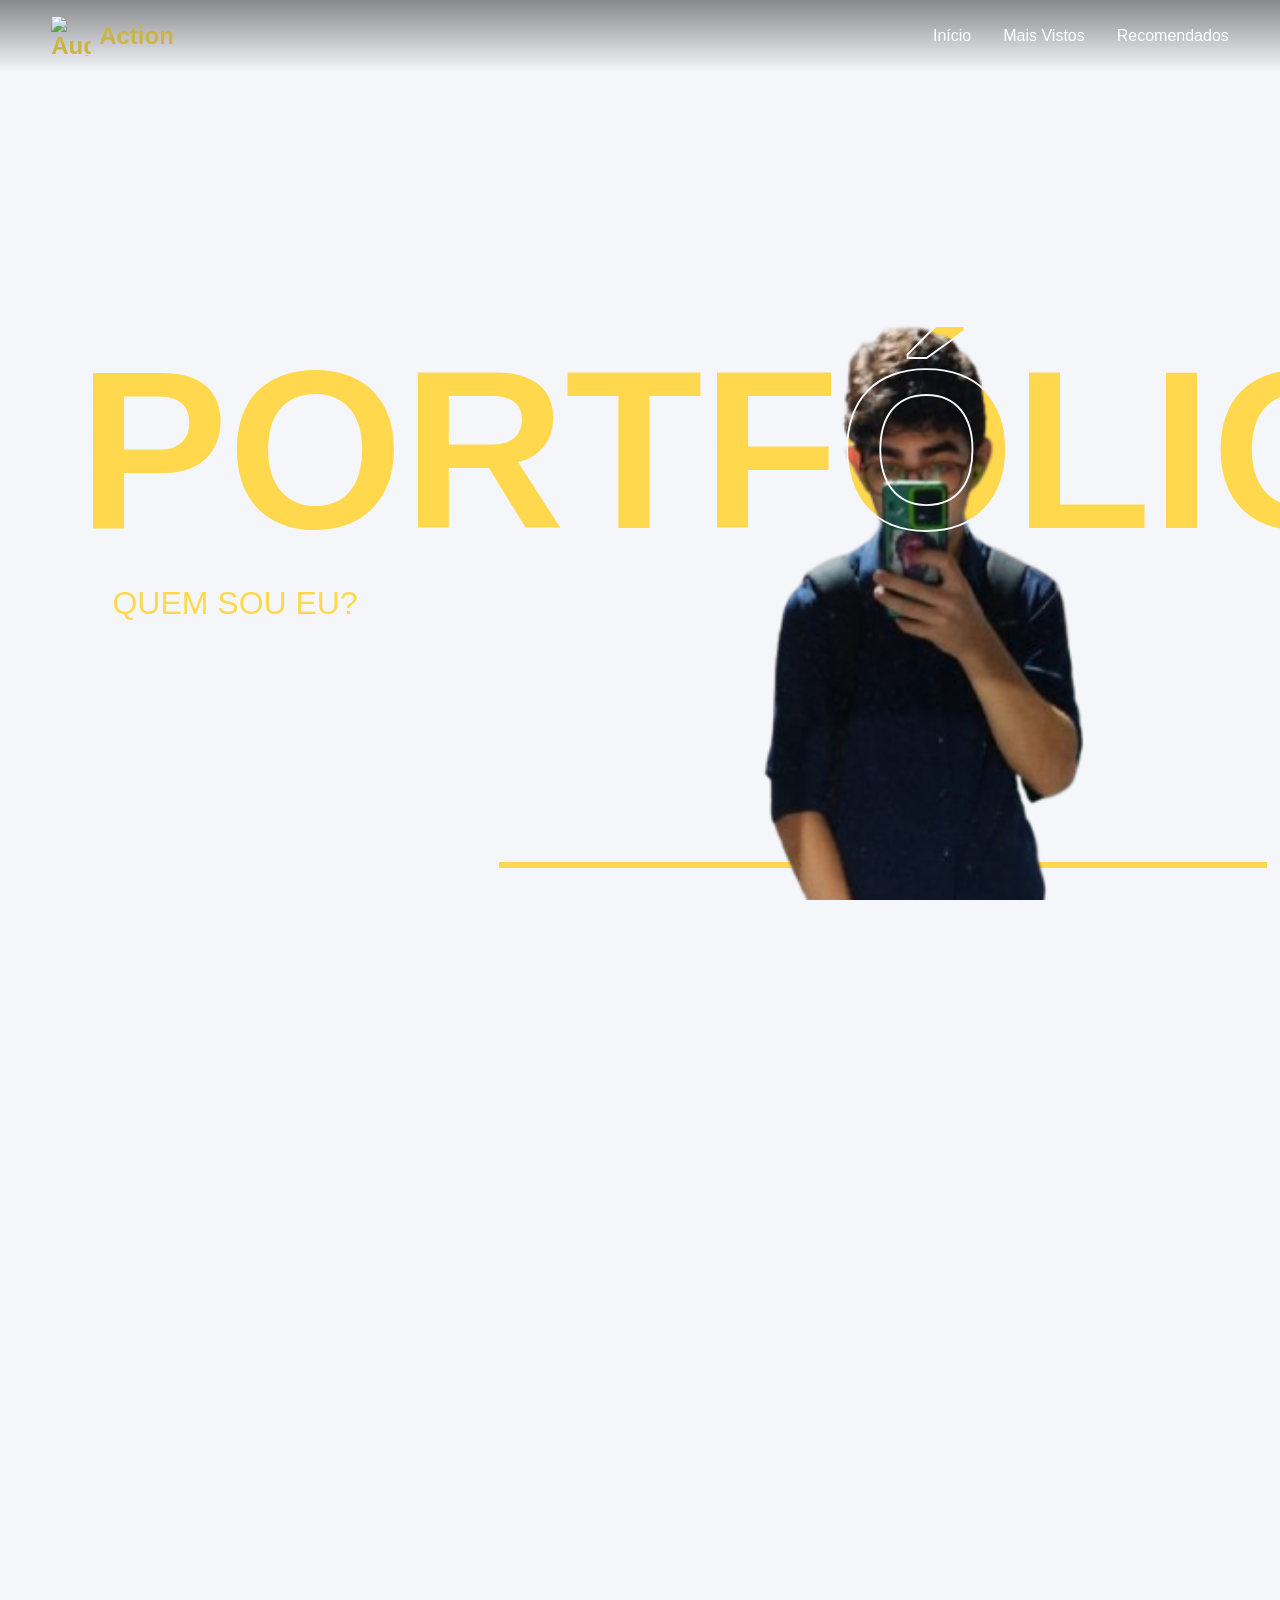
==== index.html @ f776016a "Rename Index.html to index.html" ====
<!DOCTYPE html>
<html lang="pt-BR">
<head>
  <meta charset="UTF-8">
  <meta name="viewport" content="width=device-width, initial-scale=1.0">
  <title>PORTFÓLIO</title>
  <link rel="stylesheet" href="assets/Css/portfolio.css">
  <link rel="shortcut icon" href="assets/Imgs/Logo.png" type="image/x-icon" />
  <link href="https://fonts.googleapis.com/css2?family=Inter:wght@300;400;500;600;700&display=swap" rel="stylesheet">

</head>
<body>

  <header class="cabecalho">
    <div class="container-cabecalho">
        <div class="logo">
            <img src="assets/Imgs/Logo.png" alt="Augustoflix" />
            <span>Action</span>
        </div>
        
        <nav class="navegacao">
            <a href="../Principal.html" class="link-navegacao ativo">Início</a>
            <a href="../Principal.html#mais-vistos" class="link-navegacao">Mais Vistos</a>
            <a href="../Principal.html#recomendados" class="link-navegacao">Recomendados</a>
        </nav>
    </div>
</header>

    <!-- SEÇÃO INICIAL -->
    <section class="inicio">
      <h1 class="letra">PORTFÓLIO</h1>    
      <img src="assets/Imgs/Guilherme Rivero/Imgs/Hero.png" alt="Foto de perfil" class="img-principal">
      <h1 class="contorno">PORTFÓLIO</h1>
      <p class="subtitulo">QUEM SOU EU?</p>
      <hr>
    </section>
  
    <!-- SEÇÃO SOBRE MIM -->
    <section class="apresentacao">
      <div class="sobre">
        <img src="assets/Imgs/Guilherme Rivero/Imgs/Sobre.jpg" alt="Foto de perfil" class="sobre-img">
        <div>
          <h2>SOBRE MIM</h2>
          <ul class="info-lista">
            <li>Guilherme Rivero Pereira Fideles dos Santos</li>
            <li>Nascido em 26/10/2009</li>
            <li>Moro em Caieiras, São Paulo</li>
          </ul>
        </div>
      </div>
      <hr>
    </section>

    <!-- SEÇÃO TECNOLOGIAS -->
    <section class="secao-curiosidades">
      <h1 class="titulo-curiosidades">TECNOLOGIAS</h1>
      <!-- <div class="caixa-curiosidades"> -->
        <section id="stack">
          <hr>
          <div class="carousel">
            <div class="carousel-track">
                <img src="assets/imgs/java.png" class="item">
                <img src="assets/imgs/python.png" class="item">
                <img src="assets/imgs/php.png" class="item">
                <img src="assets/imgs/android.png" class="item">
                <img src="assets/imgs/CSharp.png" class="item">
                <img src="assets/imgs/Figma.png" class="item">
                <img src="assets/imgs/css-3.png" alt="css" class="item">
                <img src="assets/imgs/html-5.png" alt="html" class="item">
                <img src="assets/imgs/github.png" alt="gihub" class="item">
                <img src="assets/Imgs/office.png" alt="office" class="item">
                <img src="assets/imgs/docker.png" class="item">
                <img src="assets/imgs/linux.png" class="item">
                <img src="assets/imgs/postgre.png" class="item">
                <img src="assets/Imgs/MySql.png" alt="mysql" class="item">
                <img src="assets/imgs/java.png" class="item">
                <img src="assets/imgs/python.png" class="item">
                <img src="assets/imgs/php.png" class="item">
                <img src="assets/imgs/android.png" class="item">
                <img src="assets/imgs/CSharp.png" class="item">
                <img src="assets/imgs/Figma.png" class="item">
                <img src="assets/imgs/css-3.png" alt="css" class="item">
                <img src="assets/imgs/html-5.png" alt="html" class="item">
                <img src="assets/imgs/github.png" alt="gihub" class="item">
                <img src="assets/Imgs/office.png" alt="office" class="item">
                <img src="assets/imgs/docker.png" class="item">
                <img src="assets/imgs/linux.png" class="item">
                <img src="assets/imgs/postgre.png" class="item">
                <img src="assets/Imgs/MySql.png" alt="mysql" class="item">
            </div>
          </div>
      
      <!-- </div> -->
      <hr>
    </section>
      
    </section>
    
    <!-- GALERIA -->
    <section class="eu-secao">
  <h2 class="galeria-titulo" id="titulo-visitei">GALERIA</h2>

  <div class="callout-socials-card-layout">
    <div class="callout-socials-card-w"
         style="--x:-35rem; --y:7.3rem; --r:-21deg; --sx:0.7756; --sy:0.7756;">
      <div class="video-stream">
        <img src="assets/Imgs/Guilherme Rivero/Imgs/Anna.jpeg" class="image is-social-card" alt="">
      </div>
    </div>

    <div class="callout-socials-card-w"
         style="--x:-22rem; --y:4rem; --r:-14deg; --sx:0.8498; --sy:0.8498;">
      <div class="video-stream">
        <img src="assets/Imgs/Guilherme Rivero/Imgs/Foz.jpeg" class="image is-social-card" alt="">
      </div>
    </div>

    <div class="callout-socials-card-w"
         style="--x:-11rem; --y:1.3rem; --r:-7deg; --sx:0.9346; --sy:0.9346;">
      <div class="video-stream">
        <img src="assets/Imgs/Guilherme Rivero/Imgs/pirarucu.jpeg" class="image is-social-card" alt="">
      </div>
    </div>

    <div class="callout-socials-card-w"
         style="--x:0rem; --y:0rem; --r:0deg; --sx:1; --sy:1;">
      <div class="video-stream">
        <img src="assets/Imgs/Guilherme Rivero/Imgs/ybyra.jpeg" class="image is-social-card" alt="">
      </div>
    </div>

    <div class="callout-socials-card-w"
         style="--x:11rem; --y:1.3rem; --r:7deg; --sx:0.9346; --sy:0.9346;">
      <div class="video-stream">
        <img src="assets/Imgs/Guilherme Rivero/Imgs/Pacu.jpeg" class="image is-social-card" alt="">
      </div>
    </div>

    <div class="callout-socials-card-w"
         style="--x:22rem; --y:4rem; --r:14deg; --sx:0.8498; --sy:0.8498;">
      <div class="video-stream">
        <img src="assets/Imgs/Guilherme Rivero/Imgs/nsei.jpeg" class="image is-social-card" alt="">
      </div>
    </div>

    <div class="callout-socials-card-w"
         style="--x:35rem; --y:7.3rem; --r:21deg; --sx:0.7756; --sy:0.7756;">
      <div class="video-stream">
        <img src="assets/Imgs/Guilherme Rivero/Imgs/quarteto.jpeg" class="image is-social-card" alt="">
      </div>
    </div>
  </div>

  <hr>
</section>


    <!-- PROJETOS -->
    <section class="galeria-secao">
      <h2 class="galeria-titulo" id="titulo-visitei">JÁ VISITEI:</h2>
      <div class="galeria-container">
        <div class="galeria-item">
          <img src="assets/Imgs/Guilherme Rivero/Imgs/Fronteira.jpg" alt="Tríplice Fronteira">
          <div class="galeria-overlay"><h2>Tríplice Fronteira</h2></div>
        </div>
        <div class="galeria-item">
          <img src="assets/Imgs/Guilherme Rivero/Imgs/Foz.jpg" alt="Foz do Iguaçu">
          <div class="galeria-overlay"><h2>Foz do Iguaçu</h2></div>
        </div>
        <div class="galeria-item">
          <img src="assets/Imgs/Guilherme Rivero/Imgs/Paraguay.jpg" alt="Paraguay">
          <div class="galeria-overlay"><h2>Paraguai</h2></div>
        </div>
        <div class="galeria-item">
          <img src="assets/Imgs/Guilherme Rivero/Imgs/Argentina.jpg" alt="Argentina">
          <div class="galeria-overlay"><h2>Argentina</h2></div>
        </div>
        <div class="galeria-item">
          <img src="assets/Imgs/Guilherme Rivero/Imgs/Goias.jpg" alt="Goiania">
          <div class="galeria-overlay"><h2>Goías</h2></div>
        </div>
          <div class="galeria-item">
          <img src="assets/Imgs/Guilherme Rivero/Imgs/Sul.jpg" alt="Sul do Brasil">
          <div class="galeria-overlay"><h2>Sul do Brasil</h2></div>
        </div>
          <div class="galeria-item">
          <img src="assets/Imgs/Guilherme Rivero/Imgs/Sudeste.jpg" alt="Sudeste do Brasil">
          <div class="galeria-overlay"><h2>Sudeste do Brasil </h2></div>
        </div>
      </div>
      <hr>
    </section>
  

  
  </body>
</html>
---- assets/Css/portfolio.css ----
* {
  margin: 0;
  padding: 0;
  box-sizing: border-box;
}

:root {
  --cor-primaria: #ffd84e;
  --cor-fundo-claro: #f5f6fa;
  --cor-fundo-escuro: #18191b;
  --cor-texto-claro: #f5f6fa;
}

html, body {
  height: 100%;
  scroll-behavior: smooth;
  overflow-x: hidden;
}

body {
  background: var(--cor-fundo-claro);
  font-family: "Poppins", sans-serif;
  overflow-y: scroll;
  scroll-snap-type: y mandatory;
}

.cabecalho {
  position: fixed;
  top: 0;
  left: 0;
  right: 0;
  z-index: 1000;
  background: linear-gradient(180deg, rgba(0, 0, 0, 0.445) 0%, transparent 100%);
}

.container-cabecalho {
  display: flex;
  align-items: center;
  justify-content: space-between;
  padding: 1rem 4%;
  max-width: 1920px;
  margin: 0 auto;
}

.logo {
  display: flex;
  align-items: center;
  gap: 0.5rem;
  font-size: 1.5rem;
  font-weight: 700;
  color: #CBB444;
}

.logo img {
  width: 2.5rem;
  height: 2.5rem;
  border-radius: 4px;
}

.navegacao {
  display: flex;
  gap: 2rem;
  margin-left: 2rem;
}

.link-navegacao {
  color: #ffffff;
  text-decoration: none;
  font-weight: 500;
  transition: color 0.3s ease;
  position: relative;
  
}

.link-navegacao:hover {
  color: #CBB444;
  transform: translateY(-2px);
}

.acoes-cabecalho {
  display: flex;
  align-items: center;
  gap: 1rem;
}

.menu-perfil {
  position: relative;
  cursor: pointer;
}

.imagem-perfil {
  width: 2rem;
  height: 2rem;
  border-radius: 4px;
}

.imagem-perfil:hover {
  box-shadow: 0 0 10px #CBB444;
}

.opcoes-perfil {
  position: absolute;
  top: 100%;
  right: 0;
  background-color: rgba(0, 0, 0, 0.9);
  border-radius: 6px;
  padding: 0.5rem 0;
  min-width: 150px;
  opacity: 0;
  visibility: hidden;
  transform: translateY(-10px);
  transition: all 0.3s ease;
}

.menu-perfil:hover .opcoes-perfil {
  opacity: 1;
  visibility: visible;
  transform: translateY(0);
}

.opcoes-perfil a {
  display: block;
  padding: 0.75rem 1rem;
  color: #ffffff;
  text-decoration: none;
  transition: all 0.3s ease;
}

.opcoes-perfil a:hover {
  background-color: rgba(255, 255, 255, 0.1);
}

/* ===== SEÇÕES ===== */
section {
  scroll-snap-align: start;
  scroll-snap-stop: always;
  min-height: 100vh;
  height: 100vh;
  position: relative;
  display: flex;
  flex-direction: column;
  justify-content: center;
}

hr {
  border: none;
  height: 0.37rem;
  background-color: var(--cor-primaria);
  width: 60%;
  margin: 0 auto;
  position: absolute;
  bottom: 2rem;
  left: 69%;
  transform: translateX(-50%);
}

/* ===== SEÇÃO INICIAL ===== */
.inicio {
  position: relative;
  text-align: center;
  background: var(--cor-fundo-claro);
}

.letra {
  position: absolute;
  color: var(--cor-primaria);
  font-size: 14.3rem;
  font-weight: 800;
  left: 6%;
  top: 50%;
  transform: translateY(-50%);
  z-index: 1;
  letter-spacing: -0.18rem;
  line-height: 1;
}

.img-principal {
  position: absolute;
  right: 0;
  bottom: 0;
  width: 55%;
  height: auto;
  object-fit: cover;
  border-radius: 0 0 50px 0;
  z-index: 2;
}

.contorno {
  position: absolute;
  font-size: 14.3rem;
  font-weight: 800;
  left: 6%;
  top: 50%;
  transform: translateY(-50%);
  color: transparent;
  -webkit-text-stroke: 0.12rem var(--cor-fundo-claro);
  z-index: 3;
  letter-spacing: -0.18rem;
  line-height: 1;
}

.subtitulo {
  position: absolute;
  left: 8%;
  top: 65%;
  font-size: 2rem;
  font-weight: 100px;
  text-indent: 10px;
  color: #FFD84E;
}

/* ===== SEÇÃO SOBRE ===== */
.apresentacao {
  background-color: var(--cor-fundo-escuro);
  padding: 6.25rem 8%;
}

.sobre {
  display: flex;
  align-items: center;
  justify-content: space-between;
  width: 100%;
  max-width: 75rem;
  margin: 0 auto;
  flex-wrap: wrap;
  gap: 3rem;
}

.sobre-img {
  width: 32.5rem;
  height: 32.5rem;
  object-fit: cover;
  border-radius: 50%;
  box-shadow: 0 0 1.25rem rgba(0, 0, 0, 0.4);
}

.sobre h2 {
  color: var(--cor-primaria);
  font-size: 6rem;
  font-weight: 800;
  letter-spacing: 0.06rem;
}

.info-lista {
  color: var(--cor-texto-claro);
  font-size: 1.5rem;
  list-style: none;
  display: flex;
  flex-direction: column;
  gap: 1.5rem;
  margin-top: 2rem;
}

.info-lista li {
  padding-left: 2rem;
  position: relative;
}

.info-lista li::before {
  content: "▸";
  color: var(--cor-primaria);
  position: absolute;
  left: 0;
  font-weight: bold;
}

/* ===== CURIOSIDADES ===== */
.curioso-lista {
  color: var(--cor-fundo-escuro);
  font-size: 1.5rem;
  list-style: none;
  display: flex;
  flex-direction: column;
  gap: 0.5rem;
}

.curioso-lista li {
  padding-left: 2rem;
  position: relative;
}

.curioso-lista li::before {
  content: "▸";
  color: var(--cor-primaria);
  position: absolute;
  left: 0;
  font-weight: bold;
}

.secao-curiosidades {
  background-color: var(--cor-fundo-claro);
  display: flex;
  flex-direction: column;
  justify-content: flex-end;
  align-items: center;
  padding: 4rem 2rem;
}

.caixa-curiosidades {
  width: 100%;
  max-width: 75rem;
  align-items: flex-end;
  position: relative;

}

.conteudo-curiosidades {
  font-size: 1.25rem;
  color: var(--cor-fundo-escuro);
  line-height: 1.8;
  max-width: 50rem;
  margin-bottom: 17rem;
  align-self: flex-start;
  z-index: 2;
  position: relative;
}


.titulo-curiosidades {
  font-size: 10rem;
  font-weight: 700;
  color: transparent;
  -webkit-text-stroke: 0.18rem var(--cor-primaria);
  letter-spacing: 0.31rem;
  position: absolute;
  bottom: 76px;
  left: 650px;
  z-index: 1;
  line-height: 1;
}

.grid {
    display: grid;
    grid-template-columns: repeat(4, 1fr);
    gap: 15px;
    max-width: 800px;
    margin: 20px auto;
}

.item {
    padding: 10px;
    border-radius: 10px;
    flex-shrink: 0;
}   

.carousel {
    overflow: hidden;
    max-width: 68%;
    margin: 20px auto;
    
}

@keyframes scroll-right {
    0% { transform: translateX(0); }
    100% { transform: translateX(-50%); }
}

.carousel-track {
    display: flex;
    gap: 15px;
    width: max-content;
    animation: scroll-right 20s linear infinite;
    
}


.carousel .item {
    width: 200px;
} 

/* ===== FOTOS ===== */
.eu-secao {
  display: flex;
  justify-content: center;
  align-items: center;
  flex-direction: column;
}

.galeria-titulo {
  margin-bottom: 2rem;
  text-align: center;
}

/* layout com perspectiva 3D */
.callout-socials-card-layout {
  position: relative;
  display: flex;
  justify-content: center;
  align-items: center;
  width: 100%;
  max-width: 80rem;
  height: 36rem;
  perspective: 1000px;       /* ESSENCIAL: cria profundidade 3D */
  -webkit-perspective: 1000px;
  overflow: visible;         /* permitir que elementos "venham pra frente" */
}

/* card wrapper — usa variáveis para posição/rotação/scale */
.callout-socials-card-w {
  position: absolute;
  width: 30rem;
  height: 35rem;
  border-radius: 3rem;
  overflow: hidden;
  cursor: pointer;
  backface-visibility: hidden;
  will-change: transform, filter;
  transform-style: preserve-3d;
  transition:
    transform 0.8s cubic-bezier(0.22, 1, 0.36, 1),
    filter 0.35s ease,
    box-shadow 0.35s ease,
    z-index 0s; 
  transform:
    translate(var(--x, 0), var(--y, 0))
    rotate(var(--r, 0))
    scale(var(--sx, 1), var(--sy, 1));
  box-shadow: 0 6px 18px rgba(0,0,0,0.08);
}

.image.is-social-card {
  position: absolute;
  inset: 0;
  width: 100%;
  height: 100%;
  object-fit: cover;
  border-radius: 3rem;
  display: block;
}

/* variáveis de posição/rotação/scale no hover */
.callout-socials-card-w:hover {
  transform:
    translate(var(--x, 0), var(--y, 0))
    rotate(var(--r, 0))
    scale(calc(var(--sx, 1) * 1.0), calc(var(--sy, 1) * 1.0))
    translateZ(220px)
    rotateY(6deg);
  filter: brightness(1.12);
  z-index: 999; 
  box-shadow: 0 28px 60px rgba(0,0,0,0.28);
  transition-timing-function: cubic-bezier(0.18, 0.9, 0.32, 1);
}

.callout-socials-card-layout:hover .callout-socials-card-w:not(:hover) {
  transform:
    translate(var(--x, 0), var(--y, 0))
    rotate(var(--r, 0))
    scale(calc(var(--sx, 1) * 0.92), calc(var(--sy, 1) * 0.92))
    translateZ(0);
  filter: brightness(0.72);
  z-index: 1;
  box-shadow: 0 6px 22px rgba(0,0,0,0.08);
}

.video-stream {
  position: absolute;
  inset: 0;
}


/* ===== GALERIAS ===== */
.galeria-secao {
  background-color: var(--cor-fundo-escuro);
  padding: 4rem 8%;
  display: flex;
  flex-direction: column;
  justify-content: center;
  align-items: center;
}

.galeria-titulo {
  font-size: 6rem;
  font-weight: 800;
  color: transparent;
  -webkit-text-stroke: 0.18rem var(--cor-primaria);
  letter-spacing: 0.31rem;
  text-align: center;
  position: relative;
  z-index: 2;
}

#titulo-visitei{
  margin-bottom: 3rem;
}
#titulo-visitar{
  margin-top: 4.5rem;
}
.galeria-container {
  display: grid;
  grid-template-columns: repeat(auto-fit, minmax(15rem, 1fr));
  gap: 2rem;
  width: 100%;
  max-width: 75rem;
  padding-bottom: 5rem;
}

.galeria-item {
  position: relative;
  overflow: hidden;
  border-radius: 1rem;
  aspect-ratio: 16/9;
  cursor: pointer;
  transition: transform 0.3s ease;
}

.galeria-item img {
  width: 100%;
  height: 100%;
  object-fit: cover;
}
#galeria-visitar{
  margin-top: 1rem;
}

#visitar {
  margin-top: 2rem;
  background-color: var(--cor-fundo-claro);
}

.galeria-overlay {
  position: absolute;
  inset: 0;
  background: #cbb44476;
  display: flex;
  align-items: center;
  justify-content: center;
  opacity: 0;
  transition: opacity 0.3s ease;
}

.galeria-item:hover .galeria-overlay {
  opacity: 1;
}

.galeria-overlay h2 {
  color: var(--cor-fundo-claro);
}

/* ===== SCROLLBAR ===== */
::-webkit-scrollbar {
  width: 0.625rem;
}

::-webkit-scrollbar-track {
  background: var(--cor-fundo-escuro);
}

::-webkit-scrollbar-thumb {
  background: var(--cor-primaria);
  border-radius: 0.25rem;
}

/* ===== RESPONSIVIDADE ===== */
@media (max-width: 768px) {
  .sobre {
    flex-direction: column;
    text-align: center;
  }

  .info-lista {
    align-items: center;
  }

  .info-lista li {
    padding-left: 0;
  }

  .info-lista li::before {
    display: none;
  }

  hr {
    width: 80%;
  }

  .subtitulo {
    left: 50%;
    transform: translateX(-50%);
    text-align: center;
  }
}
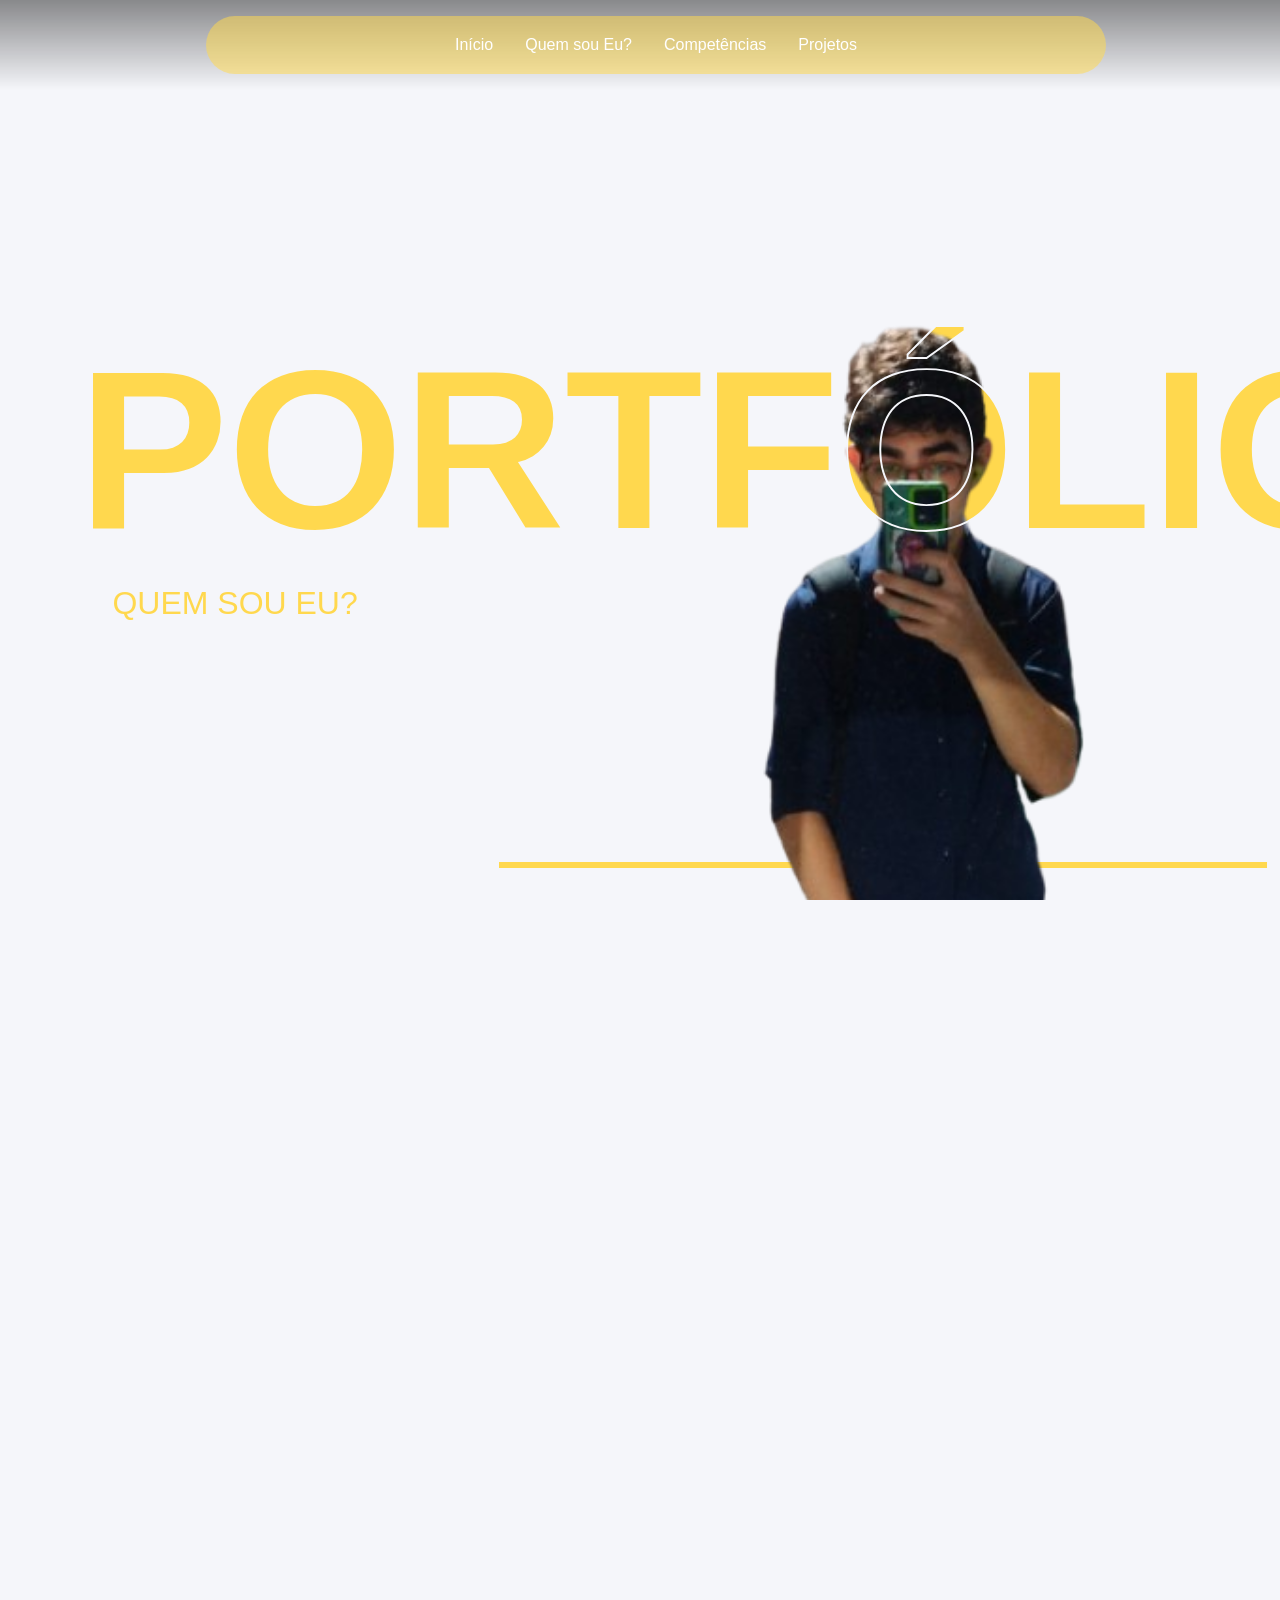
==== commit 89fbb2d2: "Alterando sections e css" ====
--- a/index.html
+++ b/index.html
@@ -13,21 +13,17 @@
 
   <header class="cabecalho">
     <div class="container-cabecalho">
-        <div class="logo">
-            <img src="assets/Imgs/Logo.png" alt="Augustoflix" />
-            <span>Action</span>
-        </div>
-        
         <nav class="navegacao">
-            <a href="../Principal.html" class="link-navegacao ativo">Início</a>
-            <a href="../Principal.html#mais-vistos" class="link-navegacao">Mais Vistos</a>
-            <a href="../Principal.html#recomendados" class="link-navegacao">Recomendados</a>
+            <a href="#inicio" class="link-navegacao ativo">Início</a>
+            <a href="#apresentacao" class="link-navegacao">Quem sou Eu?</a>
+            <a href="#competencias" class="link-navegacao">Competências</a>
+            <a href="#projetos" class="link-navegacao">Projetos</a>
         </nav>
     </div>
 </header>
 
     <!-- SEÇÃO INICIAL -->
-    <section class="inicio">
+    <section id="inicio">
       <h1 class="letra">PORTFÓLIO</h1>    
       <img src="assets/Imgs/Guilherme Rivero/Imgs/Hero.png" alt="Foto de perfil" class="img-principal">
       <h1 class="contorno">PORTFÓLIO</h1>
@@ -36,7 +32,7 @@
     </section>
   
     <!-- SEÇÃO SOBRE MIM -->
-    <section class="apresentacao">
+    <section id="apresentacao">
       <div class="sobre">
         <img src="assets/Imgs/Guilherme Rivero/Imgs/Sobre.jpg" alt="Foto de perfil" class="sobre-img">
         <div>
@@ -44,154 +40,88 @@
           <ul class="info-lista">
             <li>Guilherme Rivero Pereira Fideles dos Santos</li>
             <li>Nascido em 26/10/2009</li>
-            <li>Moro em Caieiras, São Paulo</li>
+            <li>Estudo Administração e Desenvolvimento de Sistemas à 2 anos</li>
           </ul>
         </div>
       </div>
       <hr>
     </section>
 
-    <!-- SEÇÃO TECNOLOGIAS -->
-    <section class="secao-curiosidades">
-      <h1 class="titulo-curiosidades">TECNOLOGIAS</h1>
-      <!-- <div class="caixa-curiosidades"> -->
-        <section id="stack">
-          <hr>
-          <div class="carousel">
-            <div class="carousel-track">
-                <img src="assets/imgs/java.png" class="item">
-                <img src="assets/imgs/python.png" class="item">
-                <img src="assets/imgs/php.png" class="item">
-                <img src="assets/imgs/android.png" class="item">
-                <img src="assets/imgs/CSharp.png" class="item">
-                <img src="assets/imgs/Figma.png" class="item">
-                <img src="assets/imgs/css-3.png" alt="css" class="item">
-                <img src="assets/imgs/html-5.png" alt="html" class="item">
-                <img src="assets/imgs/github.png" alt="gihub" class="item">
-                <img src="assets/Imgs/office.png" alt="office" class="item">
-                <img src="assets/imgs/docker.png" class="item">
-                <img src="assets/imgs/linux.png" class="item">
-                <img src="assets/imgs/postgre.png" class="item">
-                <img src="assets/Imgs/MySql.png" alt="mysql" class="item">
-                <img src="assets/imgs/java.png" class="item">
-                <img src="assets/imgs/python.png" class="item">
-                <img src="assets/imgs/php.png" class="item">
-                <img src="assets/imgs/android.png" class="item">
-                <img src="assets/imgs/CSharp.png" class="item">
-                <img src="assets/imgs/Figma.png" class="item">
-                <img src="assets/imgs/css-3.png" alt="css" class="item">
-                <img src="assets/imgs/html-5.png" alt="html" class="item">
-                <img src="assets/imgs/github.png" alt="gihub" class="item">
-                <img src="assets/Imgs/office.png" alt="office" class="item">
-                <img src="assets/imgs/docker.png" class="item">
-                <img src="assets/imgs/linux.png" class="item">
-                <img src="assets/imgs/postgre.png" class="item">
-                <img src="assets/Imgs/MySql.png" alt="mysql" class="item">
-            </div>
-          </div>
+<!-- SEÇÃO TECNOLOGIAS -->
+<section id="competencias">
+  <h1 class="titulo-curiosidades">TECNOLOGIAS</h1>
+  <!-- <div class="caixa-curiosidades"> -->
+  <section id="stack">
+    <hr>
+    <div class="carousel">
+      <div class="carousel-track">
+        <img src="assets/Imgs/java.png" class="item">
+        <img src="assets/Imgs/python.png" class="item">
+        <img src="assets/Imgs/php.png" class="item">
+        <img src="assets/Imgs/android.png" class="item">
+        <img src="assets/Imgs/CSharp.png" class="item">
+        <img src="assets/Imgs/Figma.png" class="item">
+        <img src="assets/Imgs/css-3.png" alt="css" class="item">
+        <img src="assets/Imgs/html-5.png" alt="html" class="item">
+        <img src="assets/Imgs/github.png" alt="gihub" class="item">
+        <img src="assets/Imgs/office.png" alt="office" class="item">
+        <img src="assets/Imgs/docker.png" class="item">
+        <img src="assets/Imgs/linux.png" class="item">
+        <img src="assets/Imgs/postgre.png" class="item">
+        <img src="assets/Imgs/MySql.png" alt="mysql" class="item">
+        <img src="assets/Imgs/java.png" class="item">
+        <img src="assets/Imgs/python.png" class="item">
+        <img src="assets/Imgs/php.png" class="item">
+        <img src="assets/Imgs/android.png" class="item">
+        <img src="assets/Imgs/CSharp.png" class="item">
+        <img src="assets/Imgs/Figma.png" class="item">
+        <img src="assets/Imgs/css-3.png" alt="css" class="item">
+        <img src="assets/Imgs/html-5.png" alt="html" class="item">
+        <img src="assets/Imgs/github.png" alt="gihub" class="item">
+        <img src="assets/Imgs/office.png" alt="office" class="item">
+        <img src="assets/Imgs/docker.png" class="item">
+        <img src="assets/Imgs/linux.png" class="item">
+        <img src="assets/Imgs/postgre.png" class="item">
+        <img src="assets/Imgs/MySql.png" alt="mysql" class="item">
+      </div>
+    </div>
       
-      <!-- </div> -->
-      <hr>
-    </section>
+    <!-- </div> -->
+    <hr>
+  </section>
       
-    </section>
+</section>
     
     <!-- GALERIA -->
-    <section class="eu-secao">
-  <h2 class="galeria-titulo" id="titulo-visitei">GALERIA</h2>
-
+<section id="projetos">
+  <h2 class="galeria-titulo" id="titulo-visitei">PROJETOS</h2>
   <div class="callout-socials-card-layout">
     <div class="callout-socials-card-w"
-         style="--x:-35rem; --y:7.3rem; --r:-21deg; --sx:0.7756; --sy:0.7756;">
+         style="--x:22rem; --y:7.3rem; --r:14deg; --sx:0.7756; --sy:0.7756;">
       <div class="video-stream">
-        <img src="assets/Imgs/Guilherme Rivero/Imgs/Anna.jpeg" class="image is-social-card" alt="">
+        <img src="" class="image is-social-card" alt="">
       </div>
     </div>
 
     <div class="callout-socials-card-w"
          style="--x:-22rem; --y:4rem; --r:-14deg; --sx:0.8498; --sy:0.8498;">
       <div class="video-stream">
-        <img src="assets/Imgs/Guilherme Rivero/Imgs/Foz.jpeg" class="image is-social-card" alt="">
+        <img src="" class="image is-social-card" alt="">
       </div>
     </div>
 
     <div class="callout-socials-card-w"
-         style="--x:-11rem; --y:1.3rem; --r:-7deg; --sx:0.9346; --sy:0.9346;">
+         style="--x:-1deg; --y:1.3rem; --r:-0deg; --sx:0.9346; --sy:0.9346;">
       <div class="video-stream">
-        <img src="assets/Imgs/Guilherme Rivero/Imgs/pirarucu.jpeg" class="image is-social-card" alt="">
-      </div>
-    </div>
-
-    <div class="callout-socials-card-w"
-         style="--x:0rem; --y:0rem; --r:0deg; --sx:1; --sy:1;">
-      <div class="video-stream">
-        <img src="assets/Imgs/Guilherme Rivero/Imgs/ybyra.jpeg" class="image is-social-card" alt="">
-      </div>
-    </div>
-
-    <div class="callout-socials-card-w"
-         style="--x:11rem; --y:1.3rem; --r:7deg; --sx:0.9346; --sy:0.9346;">
-      <div class="video-stream">
-        <img src="assets/Imgs/Guilherme Rivero/Imgs/Pacu.jpeg" class="image is-social-card" alt="">
-      </div>
-    </div>
-
-    <div class="callout-socials-card-w"
-         style="--x:22rem; --y:4rem; --r:14deg; --sx:0.8498; --sy:0.8498;">
-      <div class="video-stream">
-        <img src="assets/Imgs/Guilherme Rivero/Imgs/nsei.jpeg" class="image is-social-card" alt="">
-      </div>
-    </div>
-
-    <div class="callout-socials-card-w"
-         style="--x:35rem; --y:7.3rem; --r:21deg; --sx:0.7756; --sy:0.7756;">
-      <div class="video-stream">
-        <img src="assets/Imgs/Guilherme Rivero/Imgs/quarteto.jpeg" class="image is-social-card" alt="">
+        <img src="" class="image is-social-card" alt="">
       </div>
     </div>
   </div>
-
   <hr>
 </section>
+<footer>
 
-
-    <!-- PROJETOS -->
-    <section class="galeria-secao">
-      <h2 class="galeria-titulo" id="titulo-visitei">JÁ VISITEI:</h2>
-      <div class="galeria-container">
-        <div class="galeria-item">
-          <img src="assets/Imgs/Guilherme Rivero/Imgs/Fronteira.jpg" alt="Tríplice Fronteira">
-          <div class="galeria-overlay"><h2>Tríplice Fronteira</h2></div>
-        </div>
-        <div class="galeria-item">
-          <img src="assets/Imgs/Guilherme Rivero/Imgs/Foz.jpg" alt="Foz do Iguaçu">
-          <div class="galeria-overlay"><h2>Foz do Iguaçu</h2></div>
-        </div>
-        <div class="galeria-item">
-          <img src="assets/Imgs/Guilherme Rivero/Imgs/Paraguay.jpg" alt="Paraguay">
-          <div class="galeria-overlay"><h2>Paraguai</h2></div>
-        </div>
-        <div class="galeria-item">
-          <img src="assets/Imgs/Guilherme Rivero/Imgs/Argentina.jpg" alt="Argentina">
-          <div class="galeria-overlay"><h2>Argentina</h2></div>
-        </div>
-        <div class="galeria-item">
-          <img src="assets/Imgs/Guilherme Rivero/Imgs/Goias.jpg" alt="Goiania">
-          <div class="galeria-overlay"><h2>Goías</h2></div>
-        </div>
-          <div class="galeria-item">
-          <img src="assets/Imgs/Guilherme Rivero/Imgs/Sul.jpg" alt="Sul do Brasil">
-          <div class="galeria-overlay"><h2>Sul do Brasil</h2></div>
-        </div>
-          <div class="galeria-item">
-          <img src="assets/Imgs/Guilherme Rivero/Imgs/Sudeste.jpg" alt="Sudeste do Brasil">
-          <div class="galeria-overlay"><h2>Sudeste do Brasil </h2></div>
-        </div>
-      </div>
-      <hr>
-    </section>
-  
-
+</footer>
   
   </body>
 </html>
--- a/assets/Css/portfolio.css
+++ b/assets/Css/portfolio.css
@@ -24,8 +24,11 @@
   scroll-snap-type: y mandatory;
 }
 
+
 .cabecalho {
   position: fixed;
+  display: flex;
+  align-items: center;
   top: 0;
   left: 0;
   right: 0;
@@ -42,25 +45,17 @@
   margin: 0 auto;
 }
 
-.logo {
-  display: flex;
-  align-items: center;
-  gap: 0.5rem;
-  font-size: 1.5rem;
-  font-weight: 700;
-  color: #CBB444;
-}
-
-.logo img {
-  width: 2.5rem;
-  height: 2.5rem;
-  border-radius: 4px;
-}
 
 .navegacao {
   display: flex;
   gap: 2rem;
   margin-left: 2rem;
+  background-color: #ffd94e85;
+  justify-content: center;
+  transition: background-color 0.9s ease, backdrop-filter 0.6s ease, border-bottom-color 0.6s ease;
+  padding: 20px 30px;
+  width: 900px;
+  border-radius: 100px;
 }
 
 .link-navegacao {
@@ -69,7 +64,9 @@
   font-weight: 500;
   transition: color 0.3s ease;
   position: relative;
-  
+  display: flex;
+  align-items: center;
+  text-align: center;
 }
 
 .link-navegacao:hover {
@@ -77,58 +74,9 @@
   transform: translateY(-2px);
 }
 
-.acoes-cabecalho {
-  display: flex;
-  align-items: center;
-  gap: 1rem;
-}
-
-.menu-perfil {
-  position: relative;
-  cursor: pointer;
-}
-
-.imagem-perfil {
-  width: 2rem;
-  height: 2rem;
-  border-radius: 4px;
-}
-
-.imagem-perfil:hover {
-  box-shadow: 0 0 10px #CBB444;
-}
-
-.opcoes-perfil {
-  position: absolute;
-  top: 100%;
-  right: 0;
-  background-color: rgba(0, 0, 0, 0.9);
-  border-radius: 6px;
-  padding: 0.5rem 0;
-  min-width: 150px;
-  opacity: 0;
-  visibility: hidden;
-  transform: translateY(-10px);
-  transition: all 0.3s ease;
-}
-
-.menu-perfil:hover .opcoes-perfil {
-  opacity: 1;
-  visibility: visible;
-  transform: translateY(0);
-}
-
-.opcoes-perfil a {
-  display: block;
-  padding: 0.75rem 1rem;
-  color: #ffffff;
-  text-decoration: none;
-  transition: all 0.3s ease;
-}
-
-.opcoes-perfil a:hover {
-  background-color: rgba(255, 255, 255, 0.1);
-}
+
+
+
 
 /* ===== SEÇÕES ===== */
 section {
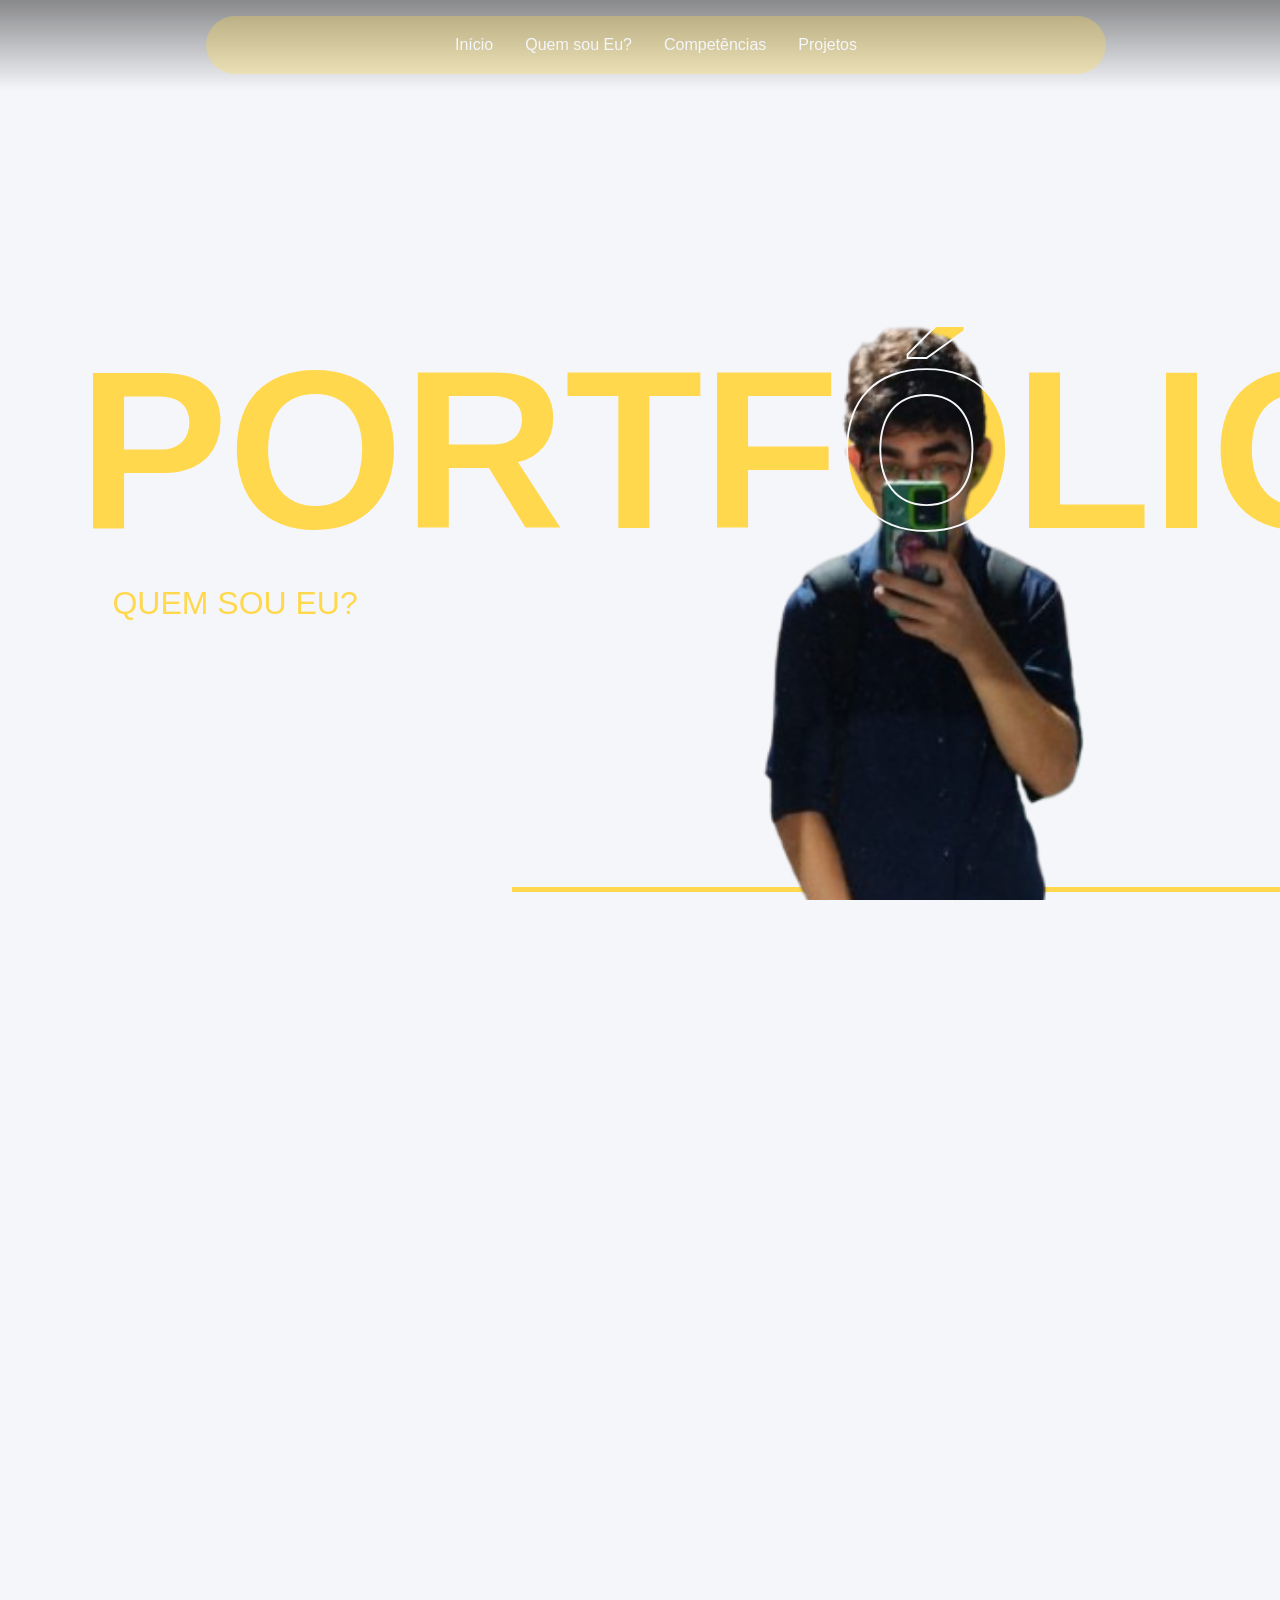
==== commit bd4fc799: "Arrumando ids, cores e css" ====
--- a/index.html
+++ b/index.html
@@ -35,12 +35,12 @@
     <section id="apresentacao">
       <div class="sobre">
         <img src="assets/Imgs/Guilherme Rivero/Imgs/Sobre.jpg" alt="Foto de perfil" class="sobre-img">
-        <div>
+        <div class="informacoes-sobre">
           <h2>SOBRE MIM</h2>
           <ul class="info-lista">
             <li>Guilherme Rivero Pereira Fideles dos Santos</li>
             <li>Nascido em 26/10/2009</li>
-            <li>Estudo Administração e Desenvolvimento de Sistemas à 2 anos</li>
+            <li>Estudo Administração e Desenvolvimento de Sistemas há 2 anos</li>
           </ul>
         </div>
       </div>
@@ -49,9 +49,12 @@
 
 <!-- SEÇÃO TECNOLOGIAS -->
 <section id="competencias">
-  <h1 class="titulo-curiosidades">TECNOLOGIAS</h1>
+  
   <!-- <div class="caixa-curiosidades"> -->
   <section id="stack">
+    <div class="sobreposicao">
+      <h1 class="titulo-competencias">COMPETÊNCIAS</h1>
+    </div>
     <hr>
     <div class="carousel">
       <div class="carousel-track">
--- a/assets/Css/portfolio.css
+++ b/assets/Css/portfolio.css
@@ -5,7 +5,8 @@
 }
 
 :root {
-  --cor-primaria: #ffd84e;
+  --cor-primaria: #FFD84E;
+  --cor-secundaria: #fff5c5;
   --cor-fundo-claro: #f5f6fa;
   --cor-fundo-escuro: #18191b;
   --cor-texto-claro: #f5f6fa;
@@ -50,7 +51,7 @@
   display: flex;
   gap: 2rem;
   margin-left: 2rem;
-  background-color: #ffd94e85;
+  background-color: #ffd94e50;
   justify-content: center;
   transition: background-color 0.9s ease, backdrop-filter 0.6s ease, border-bottom-color 0.6s ease;
   padding: 20px 30px;
@@ -59,7 +60,7 @@
 }
 
 .link-navegacao {
-  color: #ffffff;
+  color: var(--cor-fundo-claro);
   text-decoration: none;
   font-weight: 500;
   transition: color 0.3s ease;
@@ -70,7 +71,7 @@
 }
 
 .link-navegacao:hover {
-  color: #CBB444;
+  color: var(--cor-secundaria);
   transform: translateY(-2px);
 }
 
@@ -92,18 +93,18 @@
 
 hr {
   border: none;
-  height: 0.37rem;
+  height: 0.30rem;
   background-color: var(--cor-primaria);
   width: 60%;
   margin: 0 auto;
   position: absolute;
-  bottom: 2rem;
-  left: 69%;
+  bottom: 0.5rem;
+  left: 70%;
   transform: translateX(-50%);
 }
 
 /* ===== SEÇÃO INICIAL ===== */
-.inicio {
+#inicio {
   position: relative;
   text-align: center;
   background: var(--cor-fundo-claro);
@@ -154,15 +155,16 @@
   font-size: 2rem;
   font-weight: 100px;
   text-indent: 10px;
-  color: #FFD84E;
+  color: var(--cor-primaria);
 }
 
 /* ===== SEÇÃO SOBRE ===== */
-.apresentacao {
+#apresentacao {
   background-color: var(--cor-fundo-escuro);
   padding: 6.25rem 8%;
 }
 
+/* Ajuste na classe pai para garantir o alinhamento horizontal */
 .sobre {
   display: flex;
   align-items: center;
@@ -170,24 +172,34 @@
   width: 100%;
   max-width: 75rem;
   margin: 0 auto;
-  flex-wrap: wrap;
-  gap: 3rem;
-}
-
+  /* flex-wrap: wrap; -> Remova ou comente temporariamente para forçar o lado a lado */
+  gap: 4rem; /* Aumentei um pouco o espaçamento para respirar melhor */
+}
+
+/* Reduzir o tamanho da imagem para que sobre espaço na tela */
 .sobre-img {
-  width: 32.5rem;
-  height: 32.5rem;
+  width: 25rem;  /* Reduzido de 32.5rem para 25rem */
+  height: 25rem; /* Mantido proporcional para continuar um círculo perfeito */
   object-fit: cover;
   border-radius: 50%;
   box-shadow: 0 0 1.25rem rgba(0, 0, 0, 0.4);
-}
-
+  flex-shrink: 0; /* Impede que a imagem amasse em telas menores */
+}
+
+/* Nova regra para o bloco de textos */
+.informacoes-sobre {
+  flex: 1; /* Faz o texto ocupar todo o espaço restante disponível */
+  min-width: 20rem; /* Garante um tamanho mínimo antes de quebrar linha */
+}
+
+/* Ajuste sutil no título para não estourar o layout */
 .sobre h2 {
   color: var(--cor-primaria);
-  font-size: 6rem;
+  font-size: 4.5rem; /* Reduzido levemente de 6rem para encaixar melhor */
   font-weight: 800;
   letter-spacing: 0.06rem;
 }
+
 
 .info-lista {
   color: var(--cor-texto-claro);
@@ -212,8 +224,8 @@
   font-weight: bold;
 }
 
-/* ===== CURIOSIDADES ===== */
-.curioso-lista {
+/* ===== COMPETENCIAS ===== */
+#competencias {
   color: var(--cor-fundo-escuro);
   font-size: 1.5rem;
   list-style: none;
@@ -222,59 +234,35 @@
   gap: 0.5rem;
 }
 
-.curioso-lista li {
-  padding-left: 2rem;
-  position: relative;
-}
-
-.curioso-lista li::before {
-  content: "▸";
-  color: var(--cor-primaria);
-  position: absolute;
-  left: 0;
-  font-weight: bold;
-}
-
-.secao-curiosidades {
-  background-color: var(--cor-fundo-claro);
-  display: flex;
-  flex-direction: column;
-  justify-content: flex-end;
-  align-items: center;
-  padding: 4rem 2rem;
-}
-
-.caixa-curiosidades {
-  width: 100%;
-  max-width: 75rem;
-  align-items: flex-end;
-  position: relative;
-
-}
-
-.conteudo-curiosidades {
-  font-size: 1.25rem;
-  color: var(--cor-fundo-escuro);
-  line-height: 1.8;
-  max-width: 50rem;
-  margin-bottom: 17rem;
-  align-self: flex-start;
-  z-index: 2;
-  position: relative;
-}
-
-
-.titulo-curiosidades {
-  font-size: 10rem;
-  font-weight: 700;
-  color: transparent;
-  -webkit-text-stroke: 0.18rem var(--cor-primaria);
-  letter-spacing: 0.31rem;
-  position: absolute;
-  bottom: 76px;
-  left: 650px;
-  z-index: 1;
-  line-height: 1;
+.titulo-competencias {
+    font-size: 90px;
+    font-weight: 700;
+    color: var(--cor-texto-claro);
+    position: absolute;
+    top: 40px;
+    left: 90px;
+    z-index: 100;
+    font-size: 4.5rem; /* Reduzido levemente de 6rem para encaixar melhor */
+    font-weight: 800;
+    letter-spacing: 0.06rem;
+}
+
+.sobreposicao {
+    flex: 1;
+    background-color: var(--cor-primaria);
+    padding: 60px 50px;
+    border-right: 5px solid var(--cor-secundaria);
+    position: absolute;
+    display: flex;
+    flex-direction: column;
+    justify-content: center;
+    border-radius: 20px;
+    backdrop-filter: blur(15px);
+    box-shadow: 10px 0 10px rgba(0, 0, 0, 0.2);
+    height: 100%;
+    width: 900px;
+    left: -18px;
+    z-index: 100;
 }
 
 .grid {
@@ -293,8 +281,9 @@
 
 .carousel {
     overflow: hidden;
-    max-width: 68%;
+    max-width: 100%;
     margin: 20px auto;
+    z-index: -10;
     
 }
 
@@ -317,21 +306,34 @@
 } 
 
 /* ===== FOTOS ===== */
-.eu-secao {
+#projetos {
   display: flex;
   justify-content: center;
   align-items: center;
   flex-direction: column;
+  z-index: -1;
 }
 
 .galeria-titulo {
   margin-bottom: 2rem;
   text-align: center;
 }
+.galeria-titulo {
+  font-size: 6rem;
+  font-weight: 800;
+  color: transparent;
+  -webkit-text-stroke: 0.18rem var(--cor-primaria);
+  letter-spacing: 0.31rem;
+  text-align: center;
+  position: relative;
+  z-index: 2;
+  top: 40px;
+}
 
 /* layout com perspectiva 3D */
 .callout-socials-card-layout {
   position: relative;
+  margin-bottom: 140px;
   display: flex;
   justify-content: center;
   align-items: center;
@@ -362,7 +364,7 @@
   transform:
     translate(var(--x, 0), var(--y, 0))
     rotate(var(--r, 0))
-    scale(var(--sx, 1), var(--sy, 1));
+    scale(var(--sx, 0.6), var(--sy, 0.6));
   box-shadow: 0 6px 18px rgba(0,0,0,0.08);
 }
 
@@ -382,7 +384,7 @@
     translate(var(--x, 0), var(--y, 0))
     rotate(var(--r, 0))
     scale(calc(var(--sx, 1) * 1.0), calc(var(--sy, 1) * 1.0))
-    translateZ(220px)
+    translateZ(100px)
     rotateY(6deg);
   filter: brightness(1.12);
   z-index: 999; 
@@ -406,85 +408,6 @@
   inset: 0;
 }
 
-
-/* ===== GALERIAS ===== */
-.galeria-secao {
-  background-color: var(--cor-fundo-escuro);
-  padding: 4rem 8%;
-  display: flex;
-  flex-direction: column;
-  justify-content: center;
-  align-items: center;
-}
-
-.galeria-titulo {
-  font-size: 6rem;
-  font-weight: 800;
-  color: transparent;
-  -webkit-text-stroke: 0.18rem var(--cor-primaria);
-  letter-spacing: 0.31rem;
-  text-align: center;
-  position: relative;
-  z-index: 2;
-}
-
-#titulo-visitei{
-  margin-bottom: 3rem;
-}
-#titulo-visitar{
-  margin-top: 4.5rem;
-}
-.galeria-container {
-  display: grid;
-  grid-template-columns: repeat(auto-fit, minmax(15rem, 1fr));
-  gap: 2rem;
-  width: 100%;
-  max-width: 75rem;
-  padding-bottom: 5rem;
-}
-
-.galeria-item {
-  position: relative;
-  overflow: hidden;
-  border-radius: 1rem;
-  aspect-ratio: 16/9;
-  cursor: pointer;
-  transition: transform 0.3s ease;
-}
-
-.galeria-item img {
-  width: 100%;
-  height: 100%;
-  object-fit: cover;
-}
-#galeria-visitar{
-  margin-top: 1rem;
-}
-
-#visitar {
-  margin-top: 2rem;
-  background-color: var(--cor-fundo-claro);
-}
-
-.galeria-overlay {
-  position: absolute;
-  inset: 0;
-  background: #cbb44476;
-  display: flex;
-  align-items: center;
-  justify-content: center;
-  opacity: 0;
-  transition: opacity 0.3s ease;
-}
-
-.galeria-item:hover .galeria-overlay {
-  opacity: 1;
-}
-
-.galeria-overlay h2 {
-  color: var(--cor-fundo-claro);
-}
-
 /* ===== SCROLLBAR ===== */
 ::-webkit-scrollbar {
   width: 0.625rem;
